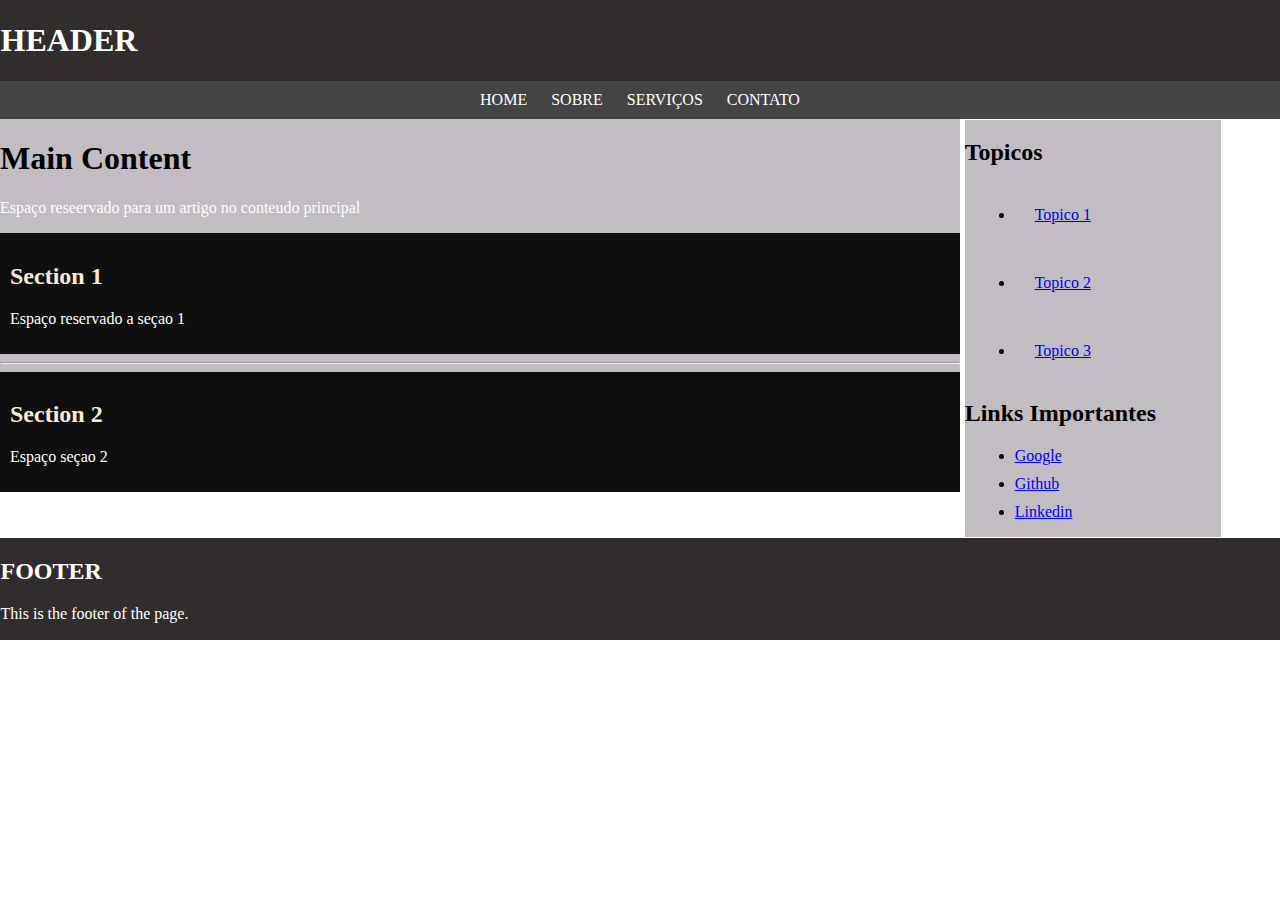
==== index.html @ be83d0b5 "Ajustes de layout" ====
<html lang="pt-br">
 <head>
  <meta charset="UTF-8" />
  <meta name="viewport" content="width=device-width, initial-scale=1.0" />
  <title>first site</title>
  <link rel="stylesheet" href="style.css" type="text/css">
 </head>
  <body>
    <header>
      <h1>HEADER</h1>
    </header>
    <nav>
      <ul>
        <li><a href="#">HOME</a></li>
        <li><a href="#">SOBRE</a></li>
        <li><a href="#">SERVIÇOS</a></li>
        <li><a href="#">CONTATO</a></li>
      </ul>
    </nav>
    <main>
      <h1>Main Content</h1>
      <p>Espaço reseervado para um artigo no conteudo principal</p>
      <section>
        <h2>Section 1</h2>
        <p>Espaço reservado a seçao 1</p>
      </section>
      <hr>
      <section>
        <h2>Section 2</h2>
        <p>Espaço seçao 2</p>
      </section>
    </main>
    <aside>
      <h2>
        Topicos
      </h2>
     <ul>
      <li class="menu-item-aside"><a href="www.google.com">Topico 1</a></li>
      <li class="menu-item-aside"><a href="www.github.com">Topico 2</a></li>
      <li class="menu-item-aside"><a href="www.linkedin.com">Topico 3</a></li>
     </ul> 
     <h2>Links Importantes</h2>
     <ul>
     <li>
      <a href="https://www.google.com" target="_blank" >Google</a>
     </li>

     <li>
      <a href="https://www.github.com" target="_blank" >Github</a>
     </li>

     <li>
      <a href="https://www.linkedin.com" target="_blank" >Linkedin</a>
     </li>
     </ul>
    </aside>
    <footer>
      <h2>FOOTER</h2>
      <p>This is the footer of the page.</p>
    </footer>
  </body>
</html>
---- style.css ----
nav {
  background-color: #444;
  color: #d7bdbd;
  padding: 10px;
  text-align: center;
}
nav ul {
  list-style-type: none;
  margin: 0;
  padding: 0;
}
nav ul li {
  display: inline;
  margin-right: 10px;
}
nav ul li a {
  color: #fff;
  text-decoration: none;
}

body {
  font-family: Georgia, "Times New Roman", Times, serif, sans-serif;
  margin: 0;
  padding: 0;
}
header,
footer{
  background-color: #322d2d;
  color: #fff;
  padding: 10px;
  padding: 0.5px;
}
aside {
  display: inline-block;
  vertical-align: top;
  width: 40%;
  margin: 0.7px;
}
p{
  color: white;
}
main {
  background-color: #c1bdc2;
  display: inline-block;
  width: 75%;
}
aside {
  background-color: #c1bdc2;
  display: inline-block;
  width: 20%;
}

section {
  background-color: #0f0f0f;
  color: antiquewhite;
  padding: 10px;
}

ul li{
  padding-top: 15 px;
  margin: 10px;
}


.menu-item-aside{
  padding: 20px;
}

@media only screen and (max-width: 600px) {
  main,
  aside {
    display: block;
    width: 100%;
  }
}
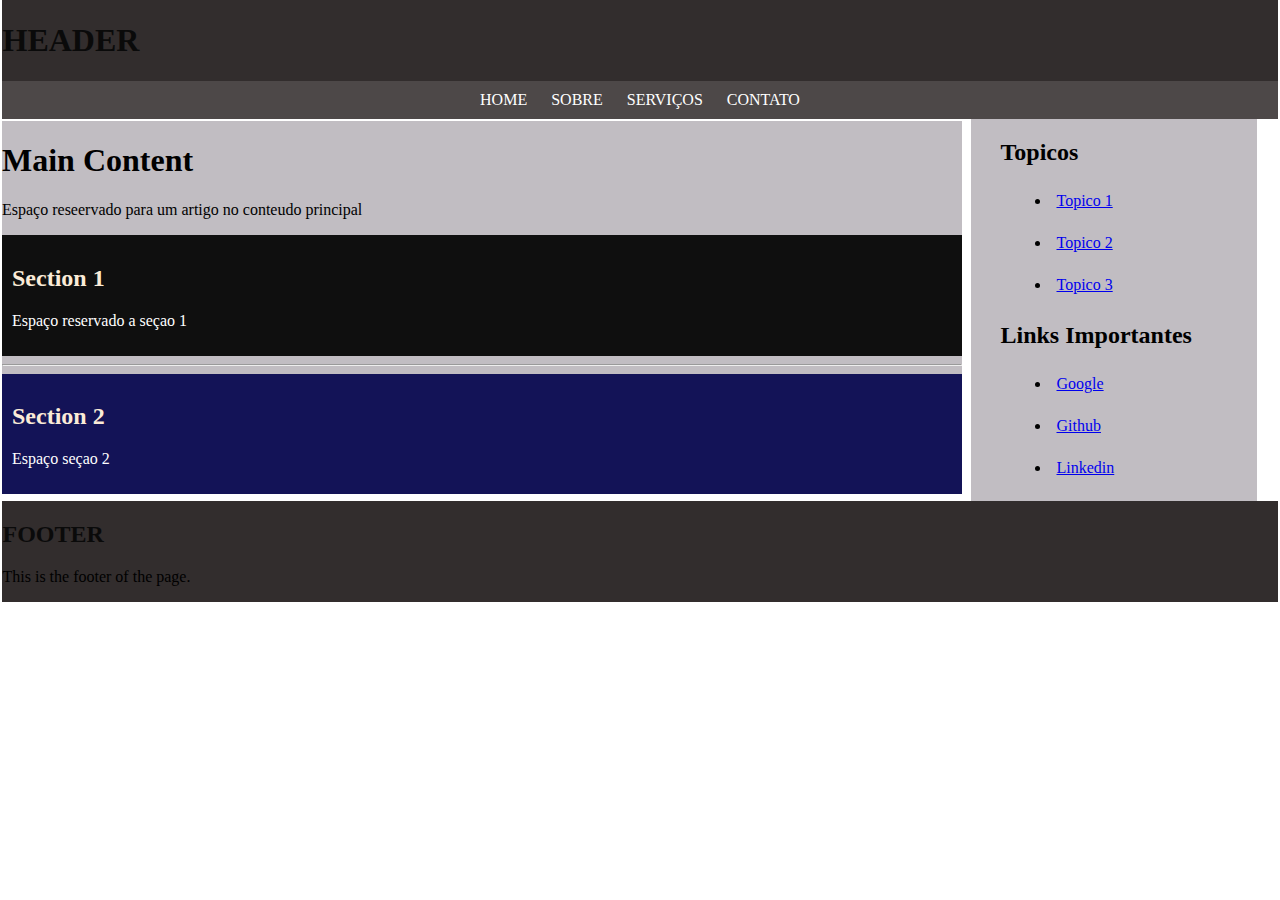
==== commit ab1dea40: "ajustes" ====
--- a/index.html
+++ b/index.html
@@ -25,7 +25,7 @@
         <p>Espaço reservado a seçao 1</p>
       </section>
       <hr>
-      <section>
+      <section class="sec-two">
         <h2>Section 2</h2>
         <p>Espaço seçao 2</p>
       </section>
@@ -41,15 +41,15 @@
      </ul> 
      <h2>Links Importantes</h2>
      <ul>
-     <li>
+     <li class="menu-as">
       <a href="https://www.google.com" target="_blank" >Google</a>
      </li>
 
-     <li>
+     <li class="menu-as">
       <a href="https://www.github.com" target="_blank" >Github</a>
      </li>
 
-     <li>
+     <li class="menu-as">
       <a href="https://www.linkedin.com" target="_blank" >Linkedin</a>
      </li>
      </ul>
--- a/style.css
+++ b/style.css
@@ -1,8 +1,10 @@
 nav {
-  background-color: #444;
+  background-color: #4d4848;
   color: #d7bdbd;
   padding: 10px;
   text-align: center;
+  margin-left: 2px;
+  margin-right: 2px;
 }
 nav ul {
   list-style-type: none;
@@ -26,44 +28,63 @@
 header,
 footer{
   background-color: #322d2d;
-  color: #fff;
+  color: #0a0a0a;
   padding: 10px;
   padding: 0.5px;
+  margin-left: 2px;
+  margin-right: 2px;
 }
 aside {
   display: inline-block;
   vertical-align: top;
-  width: 40%;
-  margin: 0.7px;
+  width: 20%;
+  margin: 0;
+  margin-left: 20px;
+  
+  
 }
 p{
-  color: white;
+  color: black;
 }
 main {
   background-color: #c1bdc2;
   display: inline-block;
   width: 75%;
+  margin-left: 5px;
+  margin: 2px;
 }
 aside {
   background-color: #c1bdc2;
-  display: inline-block;
-  width: 20%;
+  padding-left: 30px;
+  margin-left: 2.5px;
+  margin-right: 0px;
 }
 
 section {
   background-color: #0f0f0f;
   color: antiquewhite;
   padding: 10px;
+  p{
+    color: white;
+  }
+}
+.sec-two{
+  background-color: rgb(19, 19, 87);
 }
 
 ul li{
   padding-top: 15 px;
   margin: 10px;
+  height: 20px;
 }
 
 
 .menu-item-aside{
-  padding: 20px;
+  padding: 6px;
+}
+
+.menu-as{
+  padding: 6px;
 }
 
 @media only screen and (max-width: 600px) {
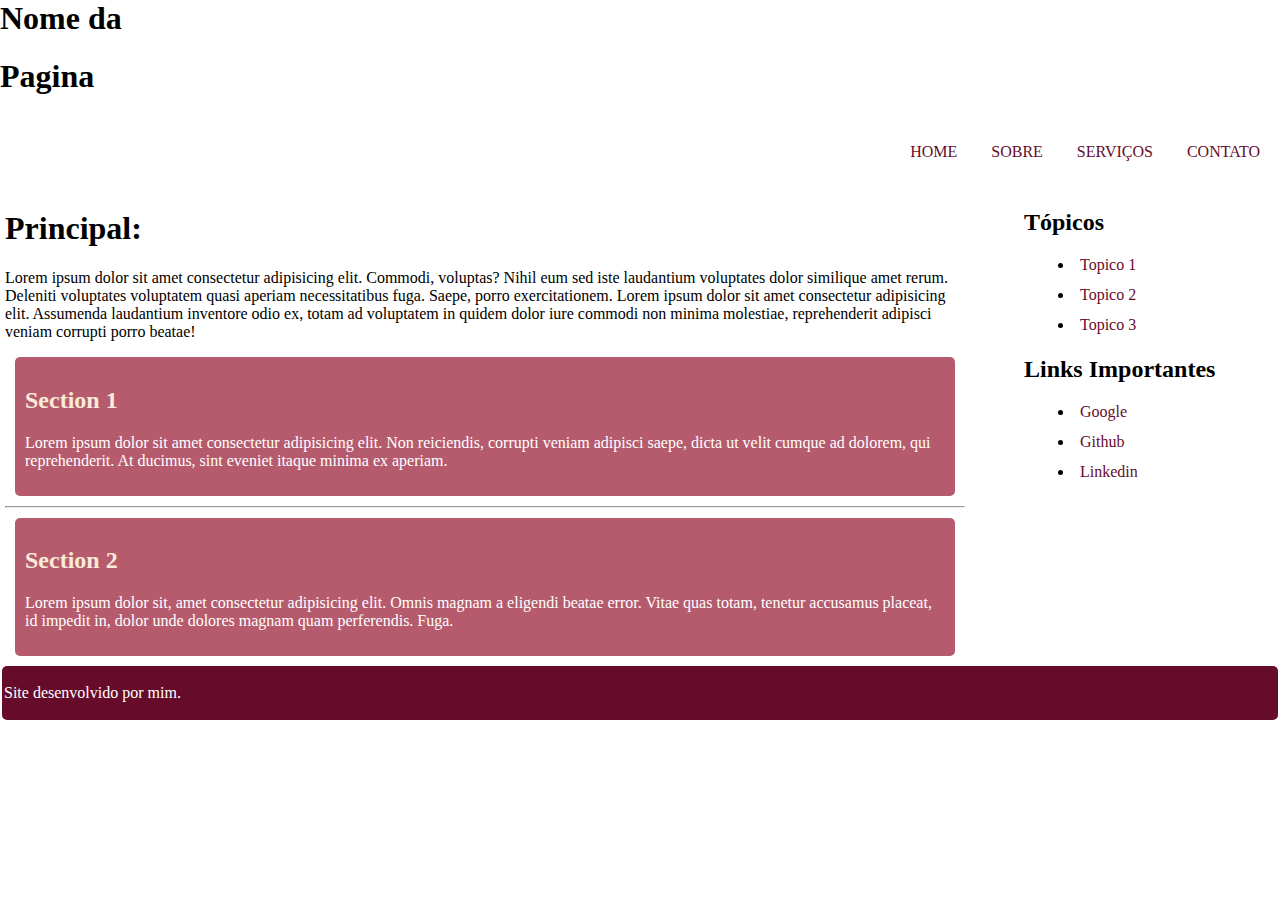
==== commit 7f36adc2: "ajustes" ====
--- a/index.html
+++ b/index.html
@@ -2,37 +2,42 @@
  <head>
   <meta charset="UTF-8" />
   <meta name="viewport" content="width=device-width, initial-scale=1.0" />
-  <title>first site</title>
+  <title>Meu site</title>
   <link rel="stylesheet" href="style.css" type="text/css">
  </head>
-  <body>
-    <header>
-      <h1>HEADER</h1>
-    </header>
-    <nav>
-      <ul>
-        <li><a href="#">HOME</a></li>
-        <li><a href="#">SOBRE</a></li>
-        <li><a href="#">SERVIÇOS</a></li>
-        <li><a href="#">CONTATO</a></li>
-      </ul>
-    </nav>
-    <main>
-      <h1>Main Content</h1>
-      <p>Espaço reseervado para um artigo no conteudo principal</p>
+ <body>
+  <header>
+    <h1>Nome da</h1>
+  <h1>Pagina</h1>
+  <nav>
+    <ul>
+      <li><a href="home.html">HOME</a></li>
+      <li><a href="sobre.html">SOBRE</a></li>
+      <li><a href="servicos.html">SERVIÇOS</a></li>
+      <li><a href="contato.html">CONTATO</a></li>
+    </ul>
+  </nav>
+</header>
+  <main>
+      <h1>Principal:</h1>
+      <p>Lorem ipsum dolor sit amet consectetur adipisicing elit. Commodi, voluptas? Nihil eum sed iste laudantium voluptates dolor similique amet rerum. Deleniti voluptates voluptatem quasi aperiam necessitatibus fuga. Saepe, porro exercitationem.
+        Lorem ipsum dolor sit amet consectetur adipisicing elit. Assumenda laudantium inventore odio ex, totam ad voluptatem in quidem dolor iure commodi non minima molestiae, reprehenderit adipisci veniam corrupti porro beatae!
+      </p>
       <section>
         <h2>Section 1</h2>
-        <p>Espaço reservado a seçao 1</p>
+        <p>Lorem ipsum dolor sit amet consectetur adipisicing elit. Non reiciendis, corrupti veniam adipisci saepe, dicta ut velit cumque ad dolorem, qui reprehenderit. At ducimus, sint eveniet itaque minima ex aperiam.
+        </p>
       </section>
       <hr>
       <section class="sec-two">
         <h2>Section 2</h2>
-        <p>Espaço seçao 2</p>
+        <p>Lorem ipsum dolor sit, amet consectetur adipisicing elit. Omnis magnam a eligendi beatae error. Vitae quas totam, tenetur accusamus placeat, id impedit in, dolor unde dolores magnam quam perferendis. Fuga.
+        </p>
       </section>
     </main>
     <aside>
       <h2>
-        Topicos
+        Tópicos
       </h2>
      <ul>
       <li class="menu-item-aside"><a href="www.google.com">Topico 1</a></li>
@@ -55,8 +60,7 @@
      </ul>
     </aside>
     <footer>
-      <h2>FOOTER</h2>
-      <p>This is the footer of the page.</p>
+      <p>Site desenvolvido por mim.</p>
     </footer>
   </body>
 </html>
--- a/style.css
+++ b/style.css
@@ -1,75 +1,85 @@
+body{
+  margin: 0;
+  padding: 0;
+  box-sizing: border-box;
+  
+}
+header{
+  margin-top: 0;
+}
+
 nav {
-  background-color: #4d4848;
-  color: #d7bdbd;
-  padding: 10px;
-  text-align: center;
+  background-color: #fff;
+  text-align: right;
+
+}
+nav ul{
+  display: inline-block;
+  list-style-type: none;
+}
+nav ul li{
+  display: inline-block;
+  margin-right: 20px;
+
+}
+nav ul li a{
+  text-decoration: none;
+  color: #660c2a;
+
+}
+footer{
+  background-color: #660c2a;
+  color: #fff;
+  padding: 2px;
   margin-left: 2px;
   margin-right: 2px;
+  border-radius: 5px;
 }
-nav ul {
-  list-style-type: none;
-  margin: 0;
-  padding: 0;
-}
-nav ul li {
-  display: inline;
-  margin-right: 10px;
-}
-nav ul li a {
+footer p{
   color: #fff;
-  text-decoration: none;
 }
 
-body {
-  font-family: Georgia, "Times New Roman", Times, serif, sans-serif;
-  margin: 0;
-  padding: 0;
-}
-header,
-footer{
-  background-color: #322d2d;
-  color: #0a0a0a;
-  padding: 10px;
-  padding: 0.5px;
-  margin-left: 2px;
-  margin-right: 2px;
-}
 aside {
+  background-color: #fff;
+  padding-left: 30px;
+  margin-left: 2.5px;
+  margin-right: 0px;
+  text-decoration: none;
   display: inline-block;
   vertical-align: top;
   width: 20%;
   margin: 0;
   margin-left: 20px;
-  
+  border-radius: 5px;
   
 }
 p{
   color: black;
 }
 main {
-  background-color: #c1bdc2;
+  background-color: white;
   display: inline-block;
   width: 75%;
   margin-left: 5px;
-  margin: 2px;
-}
-aside {
-  background-color: #c1bdc2;
-  padding-left: 30px;
-  margin-left: 2.5px;
-  margin-right: 0px;
+  margin-right: 3px;
+  border-radius: 5px;;
+  margin-right: 5px;
 }
 
 section {
-  background-color: #0f0f0f;
+  background-color: #8f0823a9;
+  padding: 2px;;
+  border-radius: 5px;;
   color: antiquewhite;
   padding: 10px;
+  margin: 10px;
+  
   p{
     color: white;
   }
 }
 .sec-two{
-  background-color: rgb(19, 19, 87);
+  background-color: #8f0823a9;
 }
 
 ul li{
@@ -79,12 +89,16 @@
 }
 
 
-.menu-item-aside{
+.menu-item-aside a{
+  color: #660c2a;
   padding: 6px;
+  text-decoration: none;
 }
 
-.menu-as{
+.menu-as a{
   padding: 6px;
+  color: #660c2a;
+  text-decoration: none;
 }
 
 @media only screen and (max-width: 600px) {
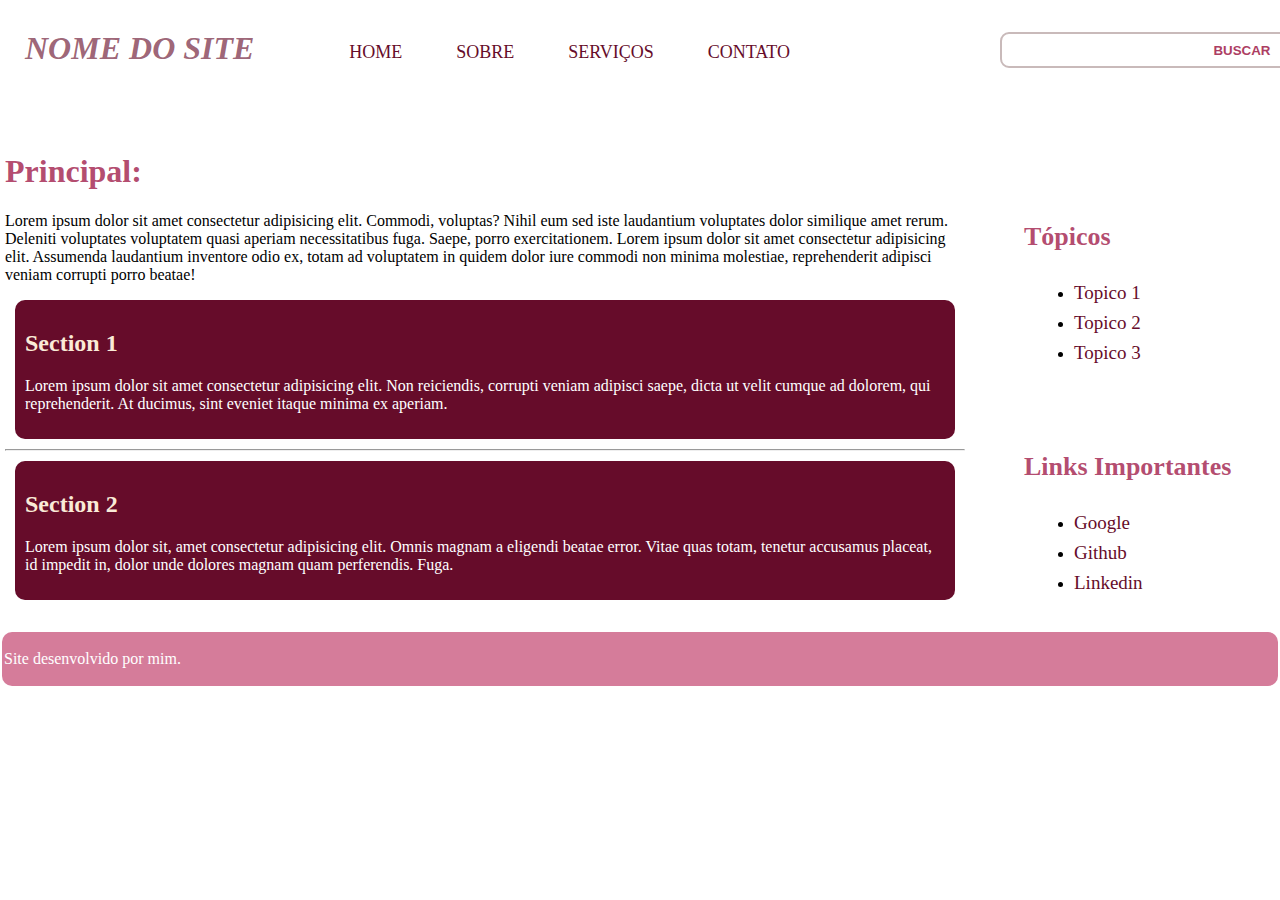
==== commit a66b0e38: "add formulario" ====
--- a/index.html
+++ b/index.html
@@ -4,11 +4,13 @@
   <meta name="viewport" content="width=device-width, initial-scale=1.0" />
   <title>Meu site</title>
   <link rel="stylesheet" href="style.css" type="text/css">
+  <link rel="stylesheet" href="https://cdnjs.cloudflare.com/ajax/libs/font-awesome/6.5.2/css/all.min.css" integrity="sha512-SnH5WK+bZxgPHs44uWIX+LLJAJ9/2PkPKZ5QiAj6Ta86w+fsb2TkcmfRyVX3pBnMFcV7oQPJkl9QevSCWr3W6A==" crossorigin="anonymous" referrerpolicy="no-referrer" />
  </head>
  <body>
   <header>
-    <h1>Nome da</h1>
-  <h1>Pagina</h1>
+    <div id="tit">
+      <h1>NOME DO SITE</h1>
+    </div>
   <nav>
     <ul>
       <li><a href="home.html">HOME</a></li>
@@ -16,6 +18,11 @@
       <li><a href="servicos.html">SERVIÇOS</a></li>
       <li><a href="contato.html">CONTATO</a></li>
     </ul>
+  <div id="busca">
+    <i class="fa-solid fa-magnifying-glass"></i>
+    <input type="text" id="tbusca">
+    <button id="bbusca">BUSCAR</button>
+  </div>
   </nav>
 </header>
   <main>
@@ -39,22 +46,22 @@
       <h2>
         Tópicos
       </h2>
-     <ul>
-      <li class="menu-item-aside"><a href="www.google.com">Topico 1</a></li>
-      <li class="menu-item-aside"><a href="www.github.com">Topico 2</a></li>
-      <li class="menu-item-aside"><a href="www.linkedin.com">Topico 3</a></li>
+     <ul class="as">
+      <li ><a href="www.google.com">Topico 1</a></li>
+      <li ><a href="www.github.com">Topico 2</a></li>
+      <li ><a href="www.linkedin.com">Topico 3</a></li>
      </ul> 
      <h2>Links Importantes</h2>
-     <ul>
-     <li class="menu-as">
+     <ul class="as">
+     <li >
       <a href="https://www.google.com" target="_blank" >Google</a>
      </li>
 
-     <li class="menu-as">
+     <li >
       <a href="https://www.github.com" target="_blank" >Github</a>
      </li>
 
-     <li class="menu-as">
+     <li >
       <a href="https://www.linkedin.com" target="_blank" >Linkedin</a>
      </li>
      </ul>
--- a/style.css
+++ b/style.css
@@ -1,39 +1,94 @@
+@import url('https://fonts.googleapis.com/css2?family=Caveat:wght@400..700&family=Dancing+Script:wght@400..700&family=Roboto:ital,wght@0,100;0,300;0,400;0,500;0,700;0,900;1,100;1,300;1,400;1,500;1,700;1,900&display=swap');
+@import url('https://fonts.googleapis.com/css2?family=Caveat:wght@400..700&family=Dancing+Script:wght@400..700&family=Poppins:ital,wght@0,100;0,200;0,300;0,400;0,500;0,600;0,700;0,800;0,900;1,100;1,200;1,300;1,400;1,500;1,600;1,700;1,800;1,900&family=Roboto:ital,wght@0,100;0,300;0,400;0,500;0,700;0,900;1,100;1,300;1,400;1,500;1,700;1,900&display=swap');
+
 body{
   margin: 0;
   padding: 0;
   box-sizing: border-box;
+  font-family: "Poppins" sans-serif;
   
 }
 header{
-  margin-top: 0;
+  color: #660c2aa6;
+
+}
+#tit{
+  margin-top: 30px;
+  margin-left: 25px;
+  margin-right: 5px;
+  margin-bottom: 40px;
+  font-style: italic;
 }
 
 nav {
   background-color: #fff;
   text-align: right;
-
+  margin-bottom: 25px;
+ 
 }
 nav ul{
   display: inline-block;
   list-style-type: none;
+  margin-right: 450px;
+  margin-top: -75px;
 }
 nav ul li{
   display: inline-block;
-  margin-right: 20px;
+  margin-right: 40px;
+  font-size: 18px;
+  font-family: "Poppins" sans-serif;
+  text-decoration: solid;
 
 }
 nav ul li a{
   text-decoration: none;
   color: #660c2a;
+  
+}
+
+li a:hover{
+  transition: 0.3s all;
+  color: #b6637f96;
+}
+  
+#busca{
+  background-color: #fff;
+  border: solid 2px #c9baba;
+  border-radius: 9px;
+  width: 300px;
+  height: 32px;
+  margin-left: 1000px;
+  margin-top: -75px;
 
 }
+div i{
+  margin-top: 8px;
+}
+#tbusca{
+  float: left;
+  background-color: transparent;
+  padding-left: 5px;
+  font-size: 17px;
+  border:#fff;
+  height: 32px;
+  width: 205px;
+}
+#bbusca{
+  border: none;
+  float: left;
+  height: 32px;
+  width: 70px;
+  font-weight: bold;
+  background: #fff;
+  color: #ad3e63;
+}
 footer{
-  background-color: #660c2a;
+  background-color: #c9557cc4;
   color: #fff;
   padding: 2px;
   margin-left: 2px;
   margin-right: 2px;
-  border-radius: 5px;
+  border-radius: 10px;
 }
 footer p{
   color: #fff;
@@ -41,17 +96,13 @@
 
 aside {
   background-color: #fff;
-  padding-left: 30px;
-  margin-left: 2.5px;
   margin-right: 0px;
   text-decoration: none;
-  display: inline-block;
   vertical-align: top;
   width: 20%;
-  margin: 0;
-  margin-left: 20px;
-  border-radius: 5px;
-  
+  border-radius: 10px;
+  display: inline-block;
+  margin-left: 50px;
 }
 p{
   color: black;
@@ -62,14 +113,19 @@
   width: 75%;
   margin-left: 5px;
   margin-right: 3px;
-  border-radius: 5px;;
+  border-radius: 7px;;
   margin-right: 5px;
+}
+main h1{
+  font-family: "Poppins" sans-serif;
+  color: #a3254fd2;
+
 }
 
 section {
-  background-color: #8f0823a9;
+  background-color: #660c2a;
   padding: 2px;;
-  border-radius: 5px;;
+  border-radius: 10px;
   color: antiquewhite;
   padding: 10px;
   margin: 10px;
@@ -79,7 +135,7 @@
   }
 }
 .sec-two{
-  background-color: #8f0823a9;
+  background-color: #660c2a;
 }
 
 ul li{
@@ -89,16 +145,22 @@
 }
 
 
-.menu-item-aside a{
+aside a{
   color: #660c2a;
-  padding: 6px;
   text-decoration: none;
+  margin-bottom: 15px;
+  font-size: 19px;
+}
+aside h2{
+  font-family: "Poppins" sans-serif;
+  color: #a3254fd2;
+  font-size: 26px;
+  margin-bottom: 30px;
+  margin-top: 90px;
 }
 
-.menu-as a{
-  padding: 6px;
-  color: #660c2a;
-  text-decoration: none;
+.as{
+  margin-bottom: 40px;
 }
 
 @media only screen and (max-width: 600px) {
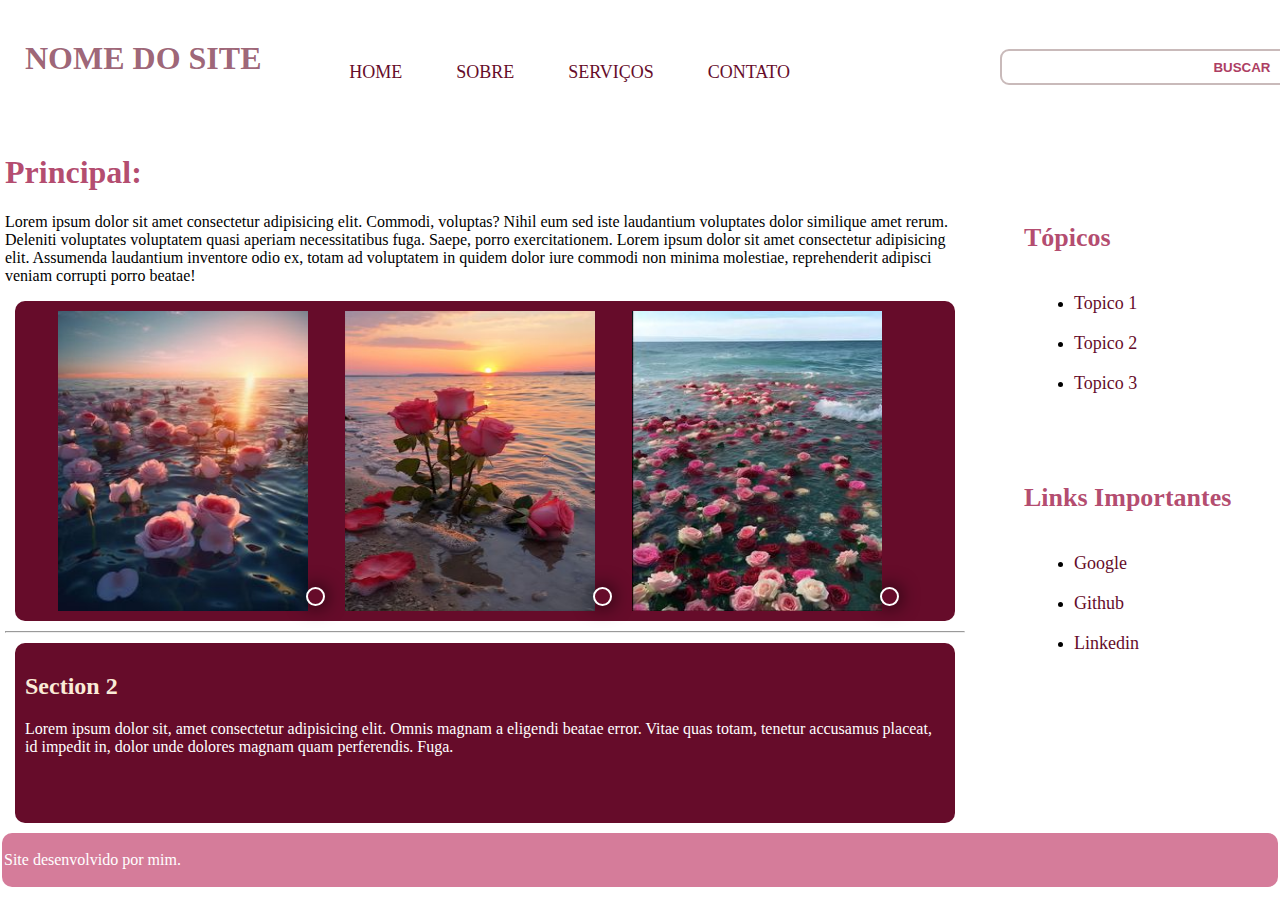
==== commit ec685f88: "slider" ====
--- a/index.html
+++ b/index.html
@@ -6,6 +6,56 @@
   <link rel="stylesheet" href="style.css" type="text/css">
   <link rel="stylesheet" href="https://cdnjs.cloudflare.com/ajax/libs/font-awesome/6.5.2/css/all.min.css" integrity="sha512-SnH5WK+bZxgPHs44uWIX+LLJAJ9/2PkPKZ5QiAj6Ta86w+fsb2TkcmfRyVX3pBnMFcV7oQPJkl9QevSCWr3W6A==" crossorigin="anonymous" referrerpolicy="no-referrer" />
  </head>
+ <style>
+.sr-only {
+    position: absolute;
+    pointer-events: none;
+    width: 1px;
+    height: 1px;
+    color: transparent;
+}
+
+.input-slide {
+    position: absolute;
+    opacity: 0;
+    cursor: pointer;
+}
+
+.label-slide {
+    display: inline-block;
+    width: 15px;
+    height: 15px;
+    border: solid 2px #ffffff;
+    border-radius: 999px;
+    background-color: transparent;
+    margin: 70px 5px 5px 5px;
+    cursor: pointer;
+    transition-duration: .4s;
+    box-shadow: 0 0 20px 0 #000;
+    left: 30%;
+    position: relative;
+}
+img{
+  height: 300px;
+  width: 250px;
+  margin-right: px;
+}
+.slide {
+    position: absolute;
+    background-position: center;
+    background-size: cover;
+    background-repeat: no-repeat;
+    width: 100%;
+    height: 100%;
+    top: 0;
+    left: 0;
+    z-index: -1;
+    transform: translateX(-100%);
+    transition-duration: .6s;
+    opacity: 1;
+}
+
+ </style>
  <body>
   <header>
     <div id="tit">
@@ -23,7 +73,6 @@
     <input type="text" id="tbusca">
     <button id="bbusca">BUSCAR</button>
   </div>
-  </nav>
 </header>
   <main>
       <h1>Principal:</h1>
@@ -31,9 +80,24 @@
         Lorem ipsum dolor sit amet consectetur adipisicing elit. Assumenda laudantium inventore odio ex, totam ad voluptatem in quidem dolor iure commodi non minima molestiae, reprehenderit adipisci veniam corrupti porro beatae!
       </p>
       <section>
-        <h2>Section 1</h2>
-        <p>Lorem ipsum dolor sit amet consectetur adipisicing elit. Non reiciendis, corrupti veniam adipisci saepe, dicta ut velit cumque ad dolorem, qui reprehenderit. At ducimus, sint eveniet itaque minima ex aperiam.
-        </p>
+        <slider>
+          <div class="slide-css">
+            <input class="input-slide" type="radio" id="trigger1" name="slider" checked autofocus>
+            <label class="label-slide" for="trigger1"></label>
+            <img src="rosa1.jpg" alt="imagem1">
+            <div class="slide background-1"></div>
+        
+            <input class="input-slide" type="radio" id="trigger2" name="slider">
+            <label class="label-slide" for="trigger2"></label>
+            <img src="rosa2.jpg" alt="imagem2">
+            <div class="slide background-2"></div>
+
+            <input class="input-slide" type="radio" id="trigger3" name="slider">
+            <label class="label-slide" for="trigger3"></label>
+            <img src="rosa3.jpg" alt="imagem3">
+            <div class="slide background-3"></div>
+          </div>
+        </slider>
       </section>
       <hr>
       <section class="sec-two">
--- a/style.css
+++ b/style.css
@@ -13,18 +13,16 @@
 
 }
 #tit{
-  margin-top: 30px;
+  margin-top: 40px;
   margin-left: 25px;
   margin-right: 5px;
   margin-bottom: 40px;
-  font-style: italic;
 }
 
 nav {
-  background-color: #fff;
+  background-color: #eedade;
   text-align: right;
-  margin-bottom: 25px;
- 
+  margin-bottom: 16px;
 }
 nav ul{
   display: inline-block;
@@ -58,11 +56,12 @@
   width: 300px;
   height: 32px;
   margin-left: 1000px;
-  margin-top: -75px;
+  margin-top: -68px;
 
 }
 div i{
   margin-top: 8px;
+  margin-right: 6px;
 }
 #tbusca{
   float: left;
@@ -129,6 +128,7 @@
   color: antiquewhite;
   padding: 10px;
   margin: 10px;
+  height: 300px;
   
   p{
     color: white;
@@ -136,10 +136,11 @@
 }
 .sec-two{
   background-color: #660c2a;
+  height: 160px;
 }
 
 ul li{
-  padding-top: 15 px;
+  padding-top: 10px;
   margin: 10px;
   height: 20px;
 }
@@ -148,8 +149,8 @@
 aside a{
   color: #660c2a;
   text-decoration: none;
-  margin-bottom: 15px;
-  font-size: 19px;
+  margin-bottom: 12px;
+  font-size: 18px;
 }
 aside h2{
   font-family: "Poppins" sans-serif;
@@ -160,7 +161,7 @@
 }
 
 .as{
-  margin-bottom: 40px;
+  margin-bottom: 30px;
 }
 
 @media only screen and (max-width: 600px) {
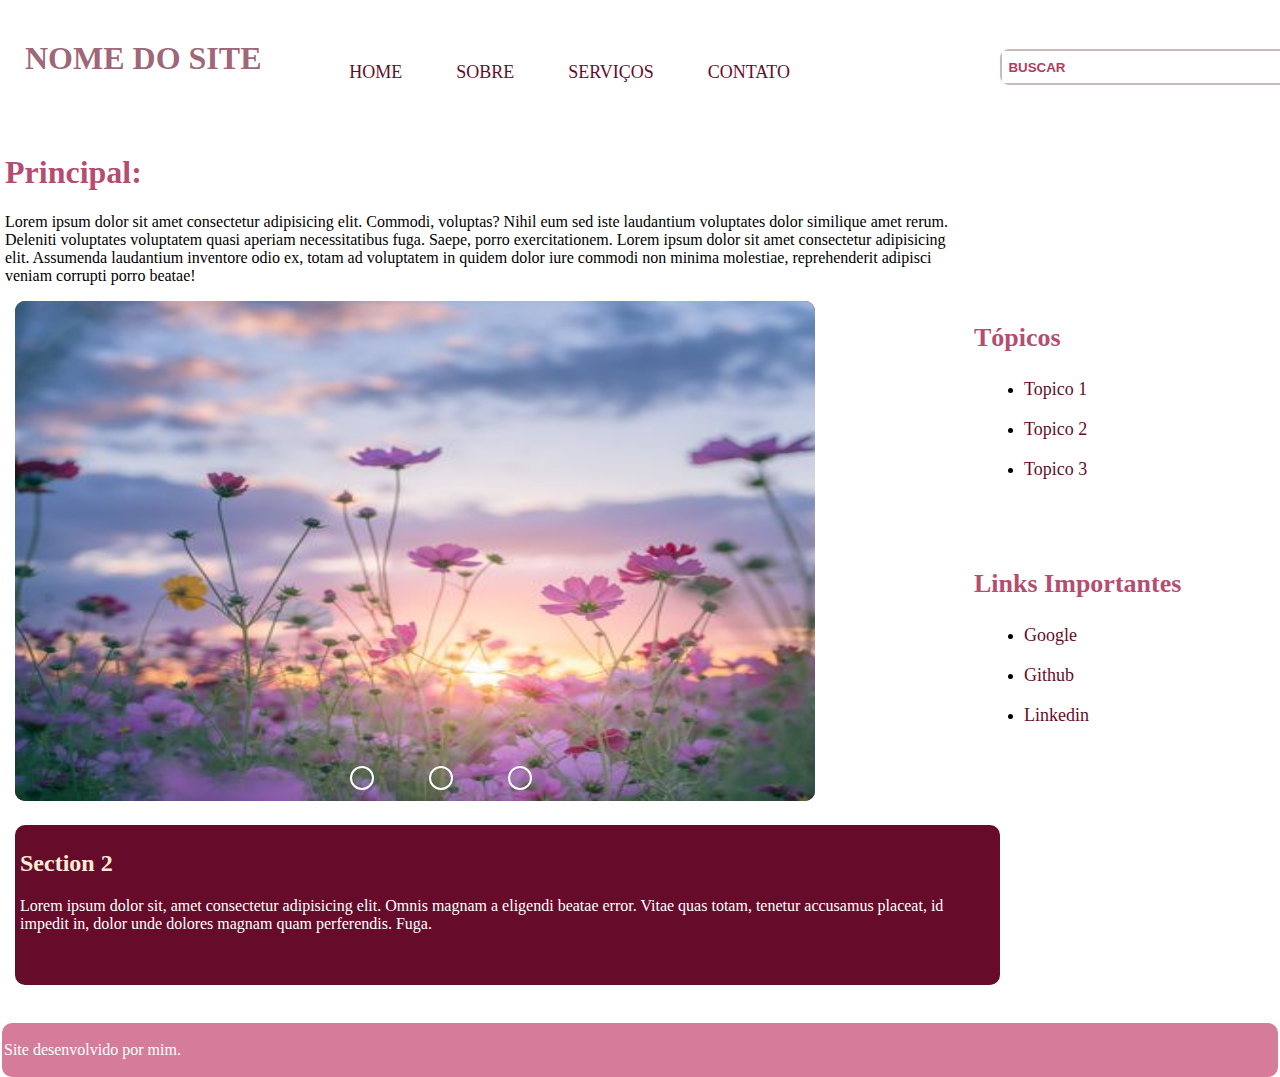
==== commit 6011732a: "slider" ====
--- a/index.html
+++ b/index.html
@@ -7,54 +7,60 @@
   <link rel="stylesheet" href="https://cdnjs.cloudflare.com/ajax/libs/font-awesome/6.5.2/css/all.min.css" integrity="sha512-SnH5WK+bZxgPHs44uWIX+LLJAJ9/2PkPKZ5QiAj6Ta86w+fsb2TkcmfRyVX3pBnMFcV7oQPJkl9QevSCWr3W6A==" crossorigin="anonymous" referrerpolicy="no-referrer" />
  </head>
  <style>
-.sr-only {
-    position: absolute;
-    pointer-events: none;
-    width: 1px;
-    height: 1px;
-    color: transparent;
+.slider{
+    width: 800px;
+    height: 500px;
+    overflow: hidden;
+    border-radius: 10px;
+    text-align: center;
 }
-
-.input-slide {
-    position: absolute;
-    opacity: 0;
+.navigation-bar{
+    display: flex;
+    position: relative;
+    bottom: 35px;
+    left: 90%;
+    transform: translate(-50%);
+}
+input{
+    display: none;
+}
+.manual-btn{
+    border: 2px solid #fff;
+    padding: 10px;
+    border-radius: 30px;
     cursor: pointer;
+    position: relative;
+    margin-left: 15px;
 }
-
-.label-slide {
-    display: inline-block;
-    width: 15px;
-    height: 15px;
-    border: solid 2px #ffffff;
-    border-radius: 999px;
-    background-color: transparent;
-    margin: 70px 5px 5px 5px;
-    cursor: pointer;
-    transition-duration: .4s;
-    box-shadow: 0 0 20px 0 #000;
-    left: 30%;
-    position: relative;
+.manual-btn:not(:last-child){
+    margin-right: 40px;
 }
-img{
-  height: 300px;
-  width: 250px;
-  margin-right: px;
+.manual-btn:hover{
+    background: #d34084;
+    transition: 0.4s;
 }
-.slide {
-    position: absolute;
-    background-position: center;
-    background-size: cover;
-    background-repeat: no-repeat;
+.slides{
+    display: flex;
+    width: 400%;
+    height: 100%;
+}
+.slide{
+    width: 33.33%;
+    transition: 0.5s;
+}
+.slide img{
     width: 100%;
     height: 100%;
-    top: 0;
-    left: 0;
-    z-index: -1;
-    transform: translateX(-100%);
-    transition-duration: .6s;
-    opacity: 1;
 }
-
+#radio1:checked ~ .first{
+    margin-left: 0;
+}
+#radio2:checked ~ .first{
+    margin-left: -33.333%;
+}
+#radio3:checked ~ .first{
+    margin-left: -66.66%;
+}
  </style>
  <body>
   <header>
@@ -80,26 +86,29 @@
         Lorem ipsum dolor sit amet consectetur adipisicing elit. Assumenda laudantium inventore odio ex, totam ad voluptatem in quidem dolor iure commodi non minima molestiae, reprehenderit adipisci veniam corrupti porro beatae!
       </p>
       <section>
-        <slider>
-          <div class="slide-css">
-            <input class="input-slide" type="radio" id="trigger1" name="slider" checked autofocus>
-            <label class="label-slide" for="trigger1"></label>
-            <img src="rosa1.jpg" alt="imagem1">
-            <div class="slide background-1"></div>
-        
-            <input class="input-slide" type="radio" id="trigger2" name="slider">
-            <label class="label-slide" for="trigger2"></label>
-            <img src="rosa2.jpg" alt="imagem2">
-            <div class="slide background-2"></div>
-
-            <input class="input-slide" type="radio" id="trigger3" name="slider">
-            <label class="label-slide" for="trigger3"></label>
-            <img src="rosa3.jpg" alt="imagem3">
-            <div class="slide background-3"></div>
+        <div class="slider">
+          <div class="slides">
+              <input type="radio" name="radio-btn" id="radio1">
+              <input type="radio" name="radio-btn" id="radio2">
+              <input type="radio" name="radio-btn" id="radio3">
+              <div class="slide first">
+                  <img src="img1.jpg"
+                      alt="flores">
+              </div>
+              <div class="slide">
+                  <img src="img2.jpg" alt="flores">
+              </div>
+              <div class="slide">
+                  <img src="img3.jpg" alt="flores">
+              </div>
+              </div>
           </div>
-        </slider>
-      </section>
-      <hr>
+          <div class="navigation-bar">
+              <label class="manual-btn" for="radio1"></label>
+              <label class="manual-btn" for="radio2"></label>
+              <label class="manual-btn" for="radio3"></label>
+          </div>
+      </div>
       <section class="sec-two">
         <h2>Section 2</h2>
         <p>Lorem ipsum dolor sit, amet consectetur adipisicing elit. Omnis magnam a eligendi beatae error. Vitae quas totam, tenetur accusamus placeat, id impedit in, dolor unde dolores magnam quam perferendis. Fuga.
--- a/style.css
+++ b/style.css
@@ -88,6 +88,7 @@
   margin-left: 2px;
   margin-right: 2px;
   border-radius: 10px;
+  margin-top: 90px;
 }
 footer p{
   color: #fff;
@@ -95,13 +96,16 @@
 
 aside {
   background-color: #fff;
-  margin-right: 0px;
+  margin-right: 45px;
   text-decoration: none;
   vertical-align: top;
   width: 20%;
   border-radius: 10px;
   display: inline-block;
-  margin-left: 50px;
+  margin-left: 0px;
+  margin-top: 100px;
+  padding: 0;
+  border: #df6c92d3;
 }
 p{
   color: black;
@@ -120,15 +124,16 @@
   color: #a3254fd2;
 
 }
-
 section {
   background-color: #660c2a;
   padding: 2px;;
   border-radius: 10px;
   color: antiquewhite;
-  padding: 10px;
-  margin: 10px;
-  height: 300px;
+  padding: 0px;
+  height: 500px;
+  width: 800;
+  margin-left: 7px;
+  margin-left: 10px;
   
   p{
     color: white;
@@ -136,7 +141,10 @@
 }
 .sec-two{
   background-color: #660c2a;
-  height: 160px;
+  height: 150px;
+  width: 975px;
+  margin-left: 0px;
+  padding: 5px;
 }
 
 ul li{
@@ -149,19 +157,19 @@
 aside a{
   color: #660c2a;
   text-decoration: none;
-  margin-bottom: 12px;
+  margin-bottom: 10px;
   font-size: 18px;
 }
 aside h2{
   font-family: "Poppins" sans-serif;
   color: #a3254fd2;
   font-size: 26px;
-  margin-bottom: 30px;
+  margin-bottom: 10px;
   margin-top: 90px;
 }
 
 .as{
-  margin-bottom: 30px;
+  margin-bottom: 0px;
 }
 
 @media only screen and (max-width: 600px) {
@@ -170,4 +178,4 @@
     display: block;
     width: 100%;
   }
-}
+}